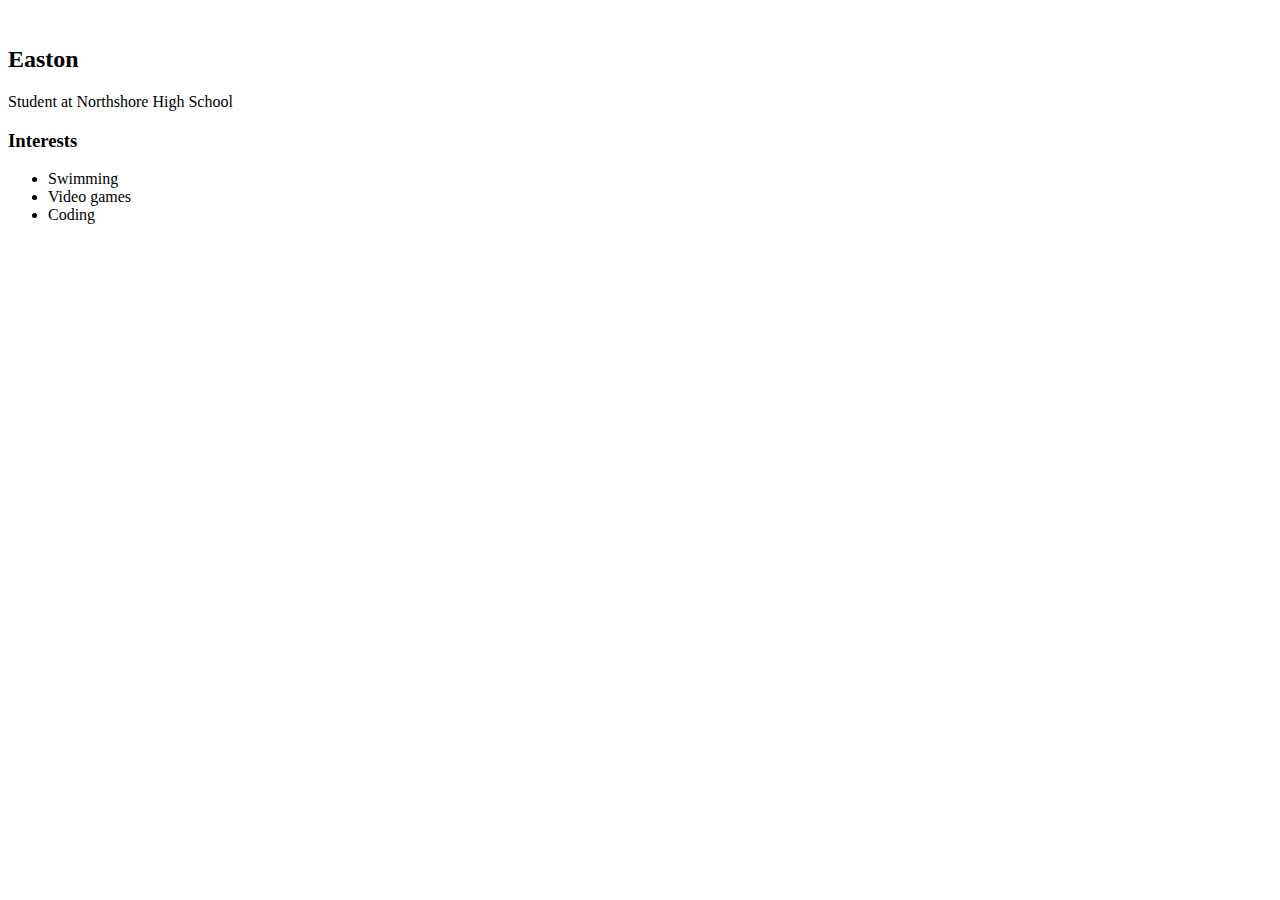
==== index.html @ 8741653a "describe all changes" ====
<!DOCTYPE HTML>
<html>
    <head>
        <title>Eastons website</title>
    </head>

    <body>
        <div>
            <nav>

            </nav>

            <main>
                <!-- Sidebar section -->
             <div>
             <img scr="">
             </div>

             <!-- Content section -->
             <div>
             <h2>Easton</h2>
             <p>Student at Northshore High School</p>
             <!--Interests section-->
             <div>
                <h3>Interests</h3>
                <ul>
                    <li>Swimming </li>
                    <li>Video games</li>
                    <li>Coding</li>
                </ul>
             </div>
             </div>
            </main>
        </div>
    </body>
</html>
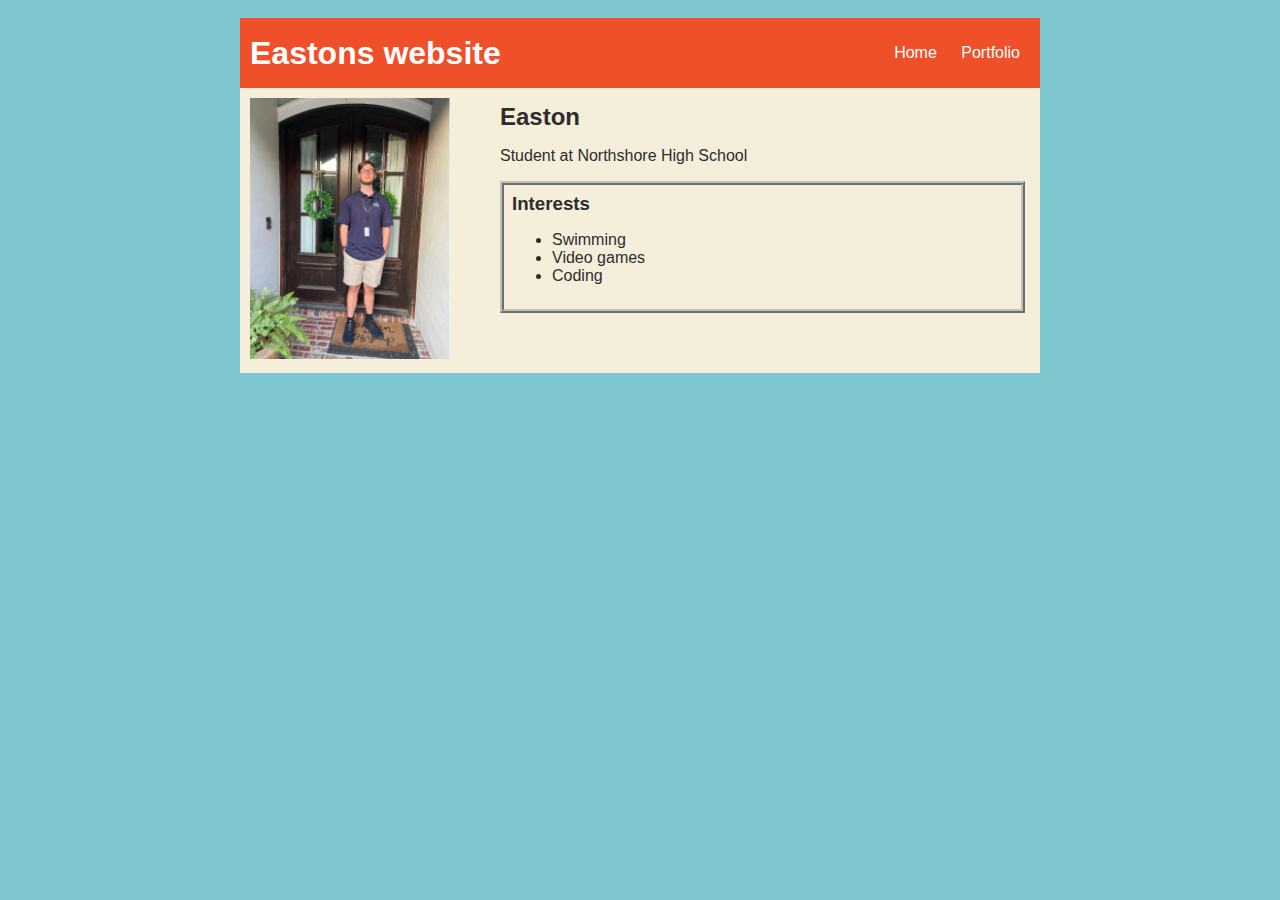
==== commit e5ecc831: "finished index and portfolio" ====
--- a/index.html
+++ b/index.html
@@ -1,36 +1,42 @@
-<!DOCTYPE HTML>
+<!DOCTYPE html>
 <html>
-    <head>
-        <title>Eastons website</title>
-    </head>
+  <head>
+    <title>Eastons website</title>
+    <link rel="stylesheet" href="style.css" />
+  </head>
 
-    <body>
-        <div>
-            <nav>
+  <body>
+    <div id="all-contents">
+      <!-- All content goes here -->
+      <nav>
+        <h1>Eastons website</h1>
+        <ul id="nav-ul">
+          <li class="nav-li"><a href="index.html">Home</a></li>
+          <li class="nav-li"><a href="portfolio.html">Portfolio</a></li>
+        </ul>
+      </nav>
 
-            </nav>
+      <main>
+        <!-- Sidebar section -->
+        <div class="sidebar">
+          <img class="sidebar-img" src="images/profile_pic.png" />
+        </div>
 
-            <main>
-                <!-- Sidebar section -->
-             <div>
-             <img scr="">
-             </div>
-
-             <!-- Content section -->
-             <div>
-             <h2>Easton</h2>
-             <p>Student at Northshore High School</p>
-             <!--Interests section-->
-             <div>
-                <h3>Interests</h3>
-                <ul>
-                    <li>Swimming </li>
-                    <li>Video games</li>
-                    <li>Coding</li>
-                </ul>
-             </div>
-             </div>
-            </main>
+        <!-- Content section -->
+        <div class="content">
+          <h2>Easton</h2>
+          <p>Student at Northshore High School</p>
+          <!--Interests section-->
+          <div id="interests">
+            <h3>Interests</h3>
+            <ul>
+              <li>Swimming</li>
+              <li>Video games</li>
+              <li>Coding</li>
+            </ul>
+          </div>
         </div>
-    </body>
-</html>+      </main>
+    </div>
+  </body>
+</html>
--- a/style.css
+++ b/style.css
@@ -0,0 +1,88 @@
+body {
+    background: rgb(125, 198, 205);
+    color: rgb(45, 45, 45);
+    padding: 10px;
+    font-family: arial;
+}
+#all-contents {
+  max-width: 800px;
+    margin: auto;
+}
+
+/* navigation menu */
+nav {
+    background: rgb(239, 80, 41);
+   margin: 0 auto;
+    display: flex;
+    padding: 10px;
+}
+h1 {
+    display: flex;
+    align-items: center;
+    color: white;
+    flex: 1;
+    margin: 0;
+}
+#nav-ul {
+    list-style-image: none;
+}
+.nav-li {
+    display: inline-block;
+    padding: 0 10px;
+}
+a {
+    text-decoration: none;
+    color: #fff;
+}
+
+/* main container area beneath menu */
+main {
+    background: rgb(245, 238, 219);
+    display: flex;
+}
+.sidebar {
+    margin-right: 25px;
+    padding: 10px;
+}
+.sidebar-img {
+    width: 200px;
+}
+.content {
+    flex: 1;
+    padding: 15px;
+}
+
+/* portfolio styles */
+#interests {
+    border: 4px silver ridge;
+    padding: 8px;
+}
+
+h2, h3 {
+margin: 0px;
+}
+    /* portfolio styles */
+    .content h1 {
+    color: black;
+}
+
+#portfolio {
+    list-style-type: none;
+    padding-left: 0;
+}
+
+#portfolio li {
+    background: #fff;
+    padding: 10px;
+    border-radius: 10px;
+    margin-bottom: 10px;
+}
+
+#portfolio li:hover {
+    background: #eee;
+}
+
+#portfolio a {
+    text-decoration: none;
+    color: #454545;
+}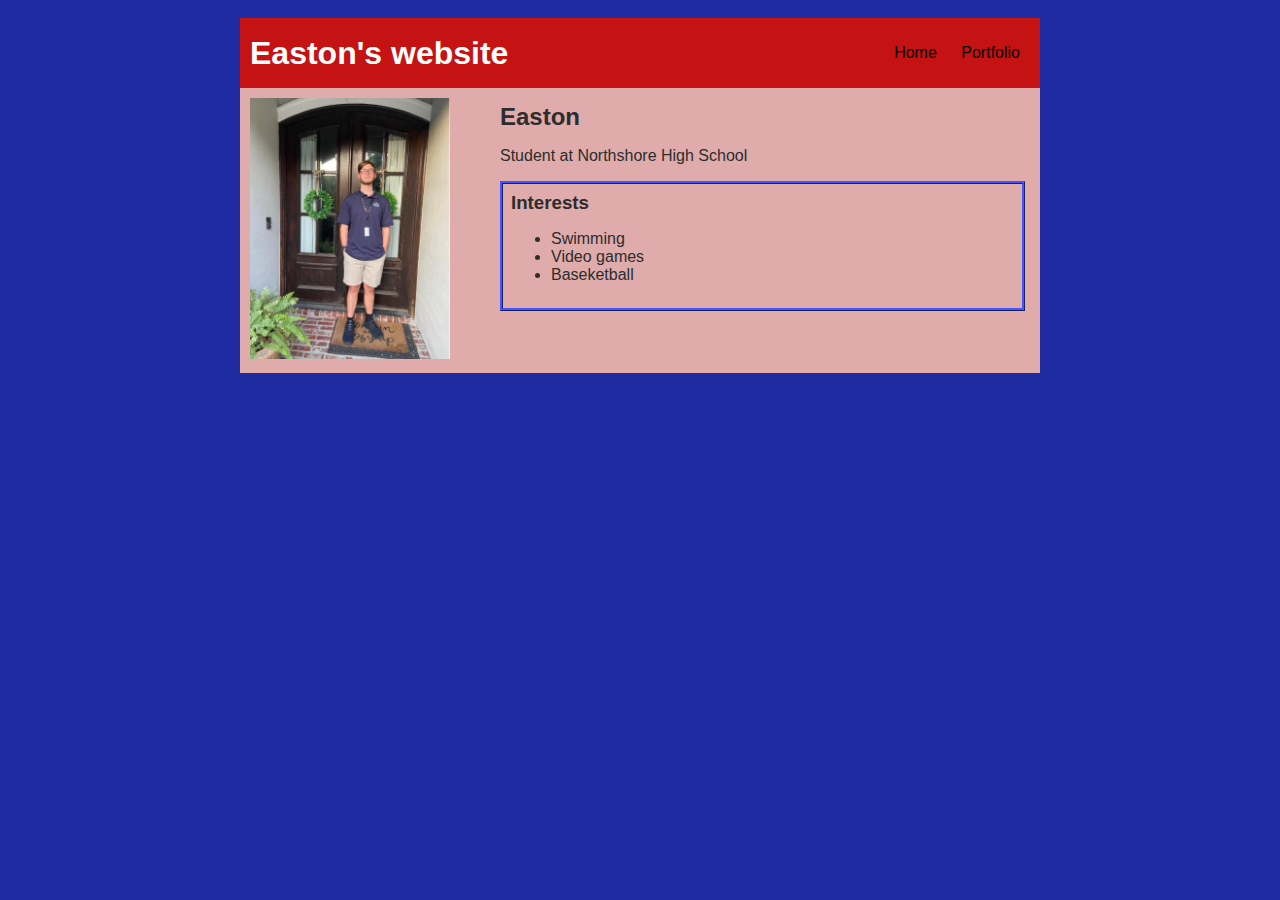
==== commit dbeb8dff: "color changes" ====
--- a/index.html
+++ b/index.html
@@ -1,7 +1,7 @@
 <!DOCTYPE html>
 <html>
   <head>
-    <title>Eastons website</title>
+    <title>Easton's website</title>
     <link rel="stylesheet" href="style.css" />
   </head>
 
@@ -9,7 +9,7 @@
     <div id="all-contents">
       <!-- All content goes here -->
       <nav>
-        <h1>Eastons website</h1>
+        <h1>Easton's website</h1>
         <ul id="nav-ul">
           <li class="nav-li"><a href="index.html">Home</a></li>
           <li class="nav-li"><a href="portfolio.html">Portfolio</a></li>
@@ -32,7 +32,7 @@
             <ul>
               <li>Swimming</li>
               <li>Video games</li>
-              <li>Coding</li>
+              <li>Baseketball</li>
             </ul>
           </div>
         </div>
--- a/style.css
+++ b/style.css
@@ -1,5 +1,5 @@
 body {
-    background: rgb(125, 198, 205);
+    background: rgb(30, 43, 161);
     color: rgb(45, 45, 45);
     padding: 10px;
     font-family: arial;
@@ -11,7 +11,7 @@
 
 /* navigation menu */
 nav {
-    background: rgb(239, 80, 41);
+    background: rgb(197, 18, 18);
    margin: 0 auto;
     display: flex;
     padding: 10px;
@@ -32,12 +32,12 @@
 }
 a {
     text-decoration: none;
-    color: #fff;
+    color: #000000;
 }
 
 /* main container area beneath menu */
 main {
-    background: rgb(245, 238, 219);
+    background: rgb(223, 171, 171);
     display: flex;
 }
 .sidebar {
@@ -54,7 +54,7 @@
 
 /* portfolio styles */
 #interests {
-    border: 4px silver ridge;
+    border: 3px rgb(46, 59, 175) ridge;
     padding: 8px;
 }
 
@@ -72,17 +72,17 @@
 }
 
 #portfolio li {
-    background: #fff;
+    background: #000000;
     padding: 10px;
     border-radius: 10px;
     margin-bottom: 10px;
 }
 
 #portfolio li:hover {
-    background: #eee;
+    background: #ffffff;
 }
 
 #portfolio a {
     text-decoration: none;
-    color: #454545;
+    color: #000000;
 }